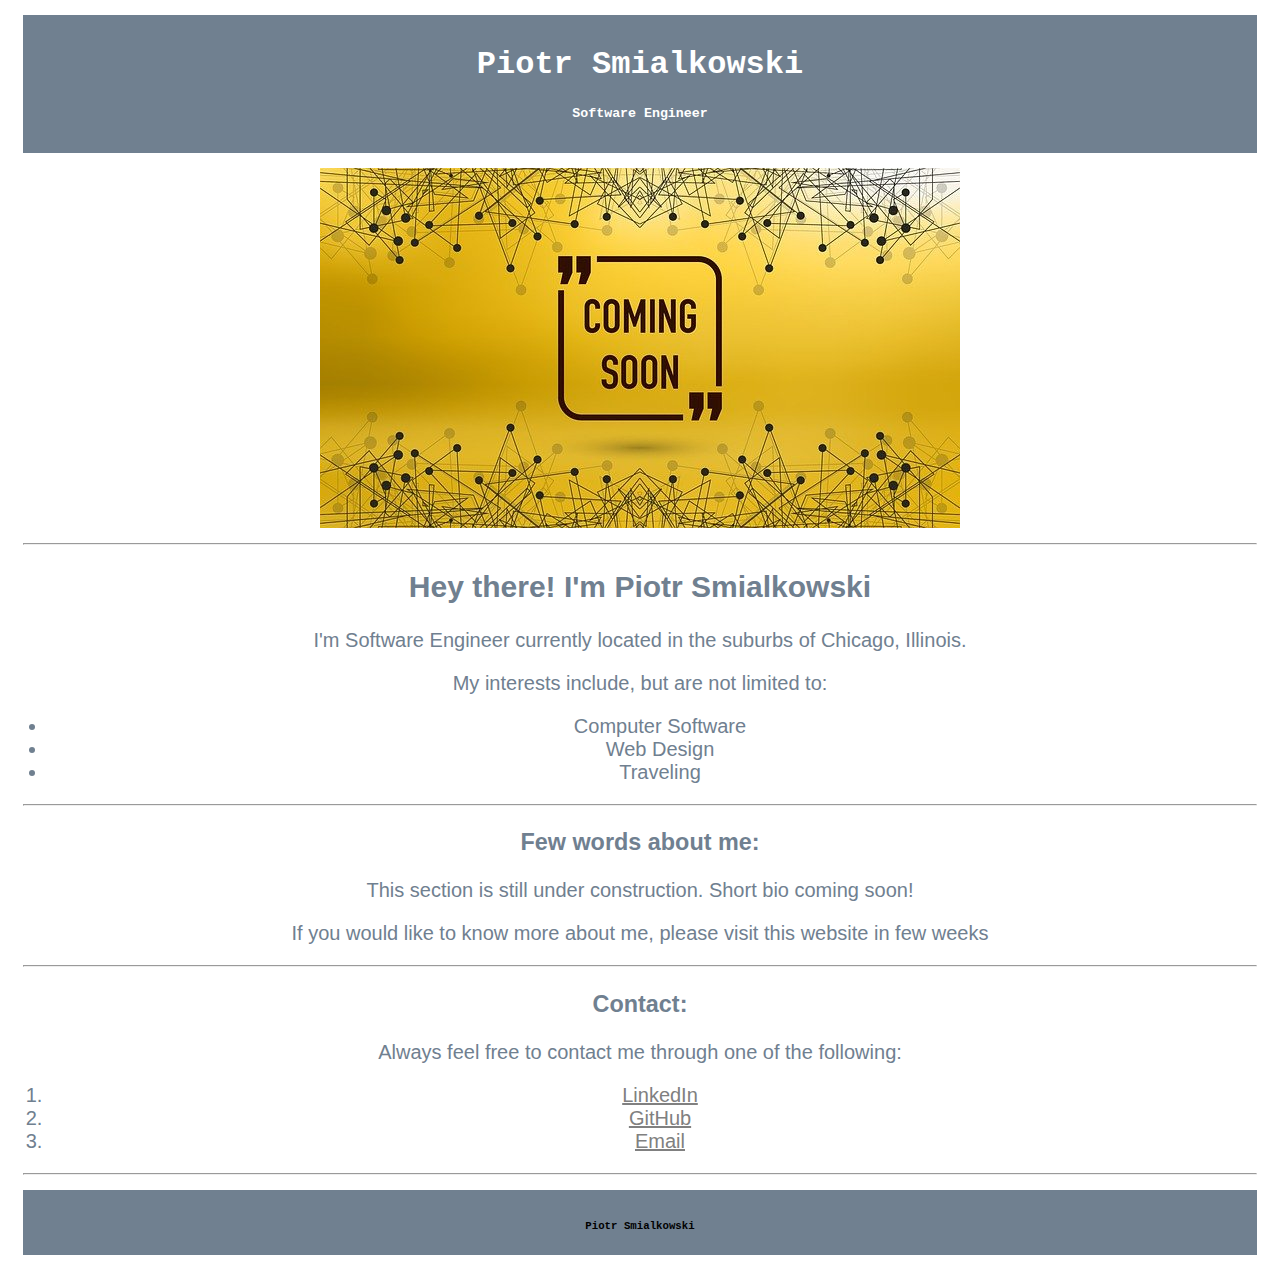
==== index.html @ 3e790089 "Add files via upload" ====
<!DOCTYPE html>

<html lang="en">

<head>
    <meta charset="utf-8">
    <meta name="viewport" content="width=device-width">
    <title>Piotr Smialkowski - Software Engineer - Portfolio</title>
    <link href="style.css" rel="stylesheet" type="text/css" />
</head>
  
<body>
<header>
<h1>Piotr Smialkowski</h1>
<h5>Software Engineer</h5>
</header>

<img src="images/coming-soon.jpg" alt="Looks like there's been a problem loading photo."/> <!--displaying "coming soon" image as I don't have a nice picture of myself available at the moment-->

<hr> <!--horizontal ruler-->

<main>
<article>
<section>
<h2> Hey there! I'm Piotr Smialkowski </h2>
<p> I'm Software Engineer currently located in the suburbs of Chicago, Illinois. </p>
<p> My interests include, but are not limited to:</p>
<ul>
<li> Computer Software </li>
<li> Web Design </li>
<li> Traveling </li>
</ul>
</section>
<hr>
<section>
<h3> Few words about me:</h3>
<p>This section is still under construction. Short bio coming soon!</p>
<p>If you would like to know more about me, please visit this website in few weeks</p>
</section>
<hr>
<section>
<h3>Contact:</h3>
<p> Always feel free to contact me through one of the following:</p>
<ol>
<li> <a href="oops.html" target="_blank">LinkedIn</a> </li> <!-- displaying oops site due to not having linked in profile yet-->
<li> <a href="https://github.com/smiauek" target="_blank">GitHub</a> <!-- lin to github profile, opening in new tab-->
<li> <a href="mailto:smiaucius@gmail.com">Email</a>
</ol>
</section>
</article>
</main>
<hr>

<footer>
<h6>Piotr Smialkowski</h6>
</footer>

</body>  
  
</html>
---- style.css ----
/*centered image*/
img {
  display: block;
  margin-left: auto;
  margin-right: auto;
}

/*styled header, article, footer, hr and a*/
header {
	background-color: slategrey;
	color: white;
	text-align: center;
	margin: 15px;
	padding-top: 10px;
	padding-bottom: 10px;
	font-family: 'Courier New', Courier, monospace;
	
}

article {
	color: slategrey;
	text-align: center;
	font-family: Arial, Helvetica, sans-serif;
	font-size: 20px;
}

footer {
	background-color: slategrey;
	text-align: center;
	height: 55px;
	padding: 5px;
	margin: 15px;
	font-family: 'Courier New', Courier, monospace;
}

hr {
	margin: 15px;
	color: slategrey;
}

a {
  font-family: Arial, Helvetica, sans-serif;
  font-size: 20px;
}

/*styled links using pseudo-classes*/

a:link    { color: gray;  }
a:visited { color:lightgray;   }
a:hover   { color: slategray; }
a:active  { color: black;  }
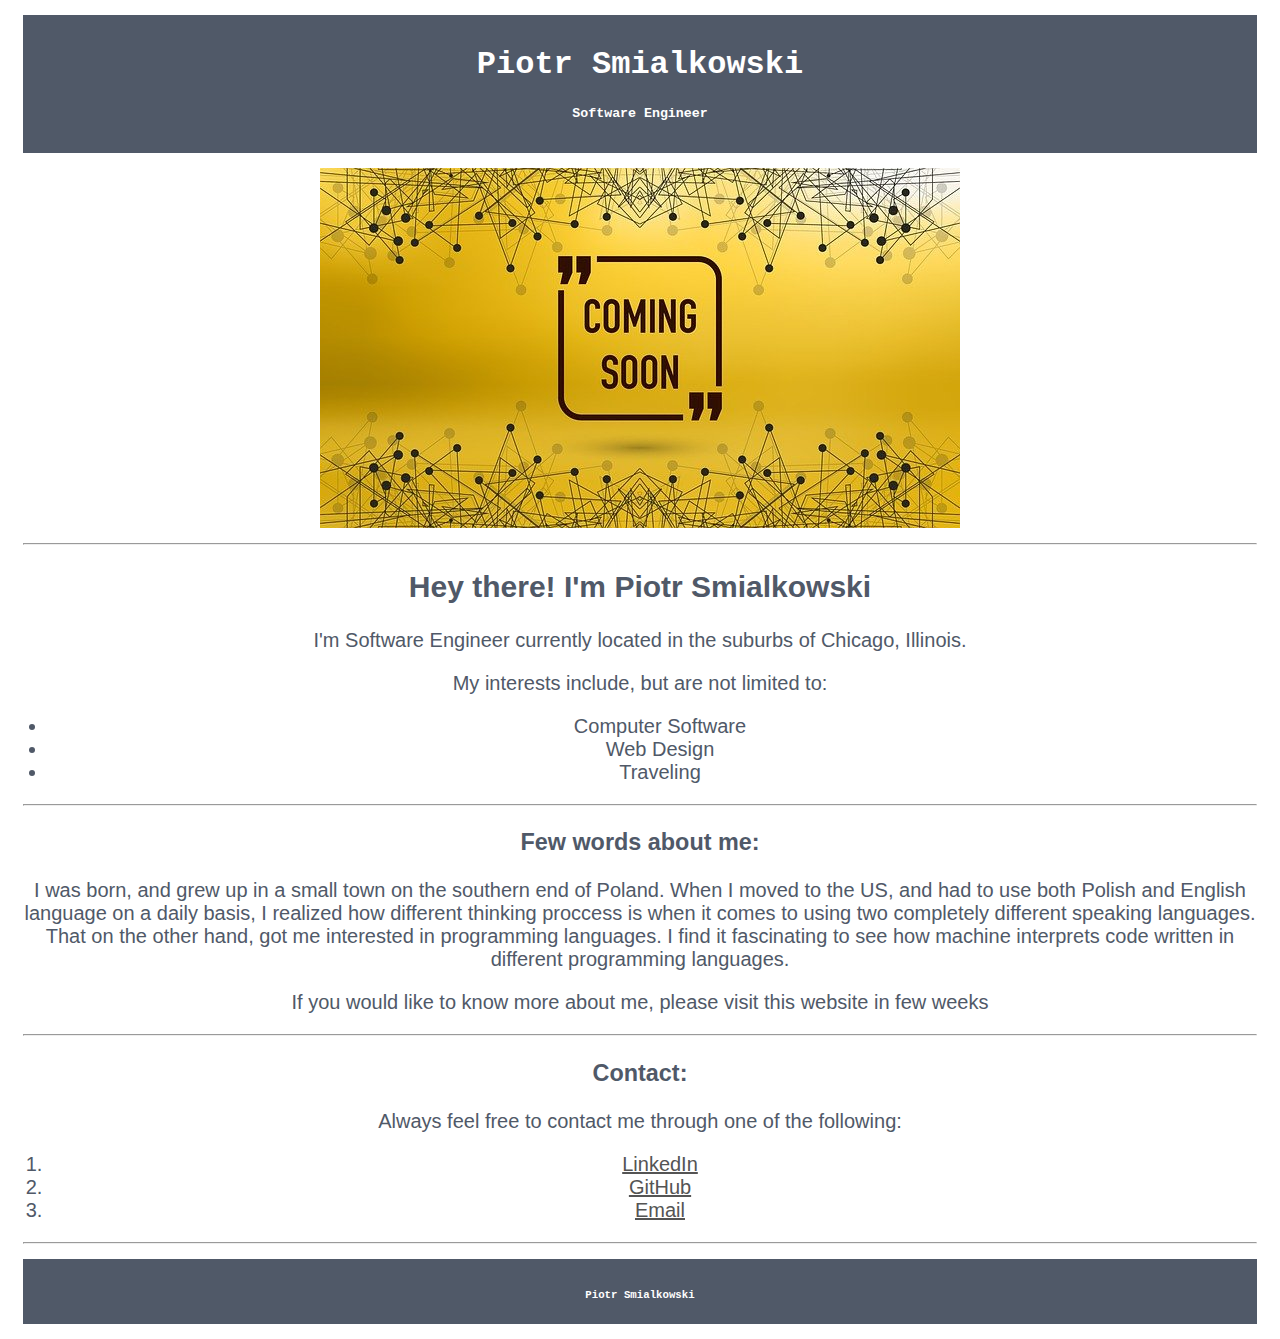
==== commit ca887105: "Update index.html" ====
--- a/index.html
+++ b/index.html
@@ -34,7 +34,7 @@
 <hr>
 <section>
 <h3> Few words about me:</h3>
-<p>This section is still under construction. Short bio coming soon!</p>
+<p>I was born, and grew up in a small town on the southern end of Poland. When I moved to the US, and had to use both Polish and English language on a daily basis, I realized how different thinking proccess is when it comes to using two completely different speaking languages. That on the other hand, got me interested in programming languages. I find it fascinating to see how machine interprets code written in different programming languages.</p>
 <p>If you would like to know more about me, please visit this website in few weeks</p>
 </section>
 <hr>
@@ -57,4 +57,4 @@
 
 </body>  
   
-</html>+</html>
--- a/style.css
+++ b/style.css
@@ -7,7 +7,7 @@
 
 /*styled header, article, footer, hr and a*/
 header {
-	background-color: slategrey;
+	background-color: #505968;
 	color: white;
 	text-align: center;
 	margin: 15px;
@@ -18,24 +18,25 @@
 }
 
 article {
-	color: slategrey;
+	color: #505968;
 	text-align: center;
 	font-family: Arial, Helvetica, sans-serif;
 	font-size: 20px;
 }
 
 footer {
-	background-color: slategrey;
+	background-color: #505968;
 	text-align: center;
 	height: 55px;
 	padding: 5px;
 	margin: 15px;
 	font-family: 'Courier New', Courier, monospace;
+	color: white;
 }
 
 hr {
 	margin: 15px;
-	color: slategrey;
+	color: #505968;
 }
 
 a {
@@ -45,8 +46,8 @@
 
 /*styled links using pseudo-classes*/
 
-a:link    { color: gray;  }
+a:link    { color: #545454;  }
 a:visited { color:lightgray;   }
-a:hover   { color: slategray; }
-a:active  { color: black;  }
+a:hover   { color: black; }
+a:active  { color: blue;  }
 
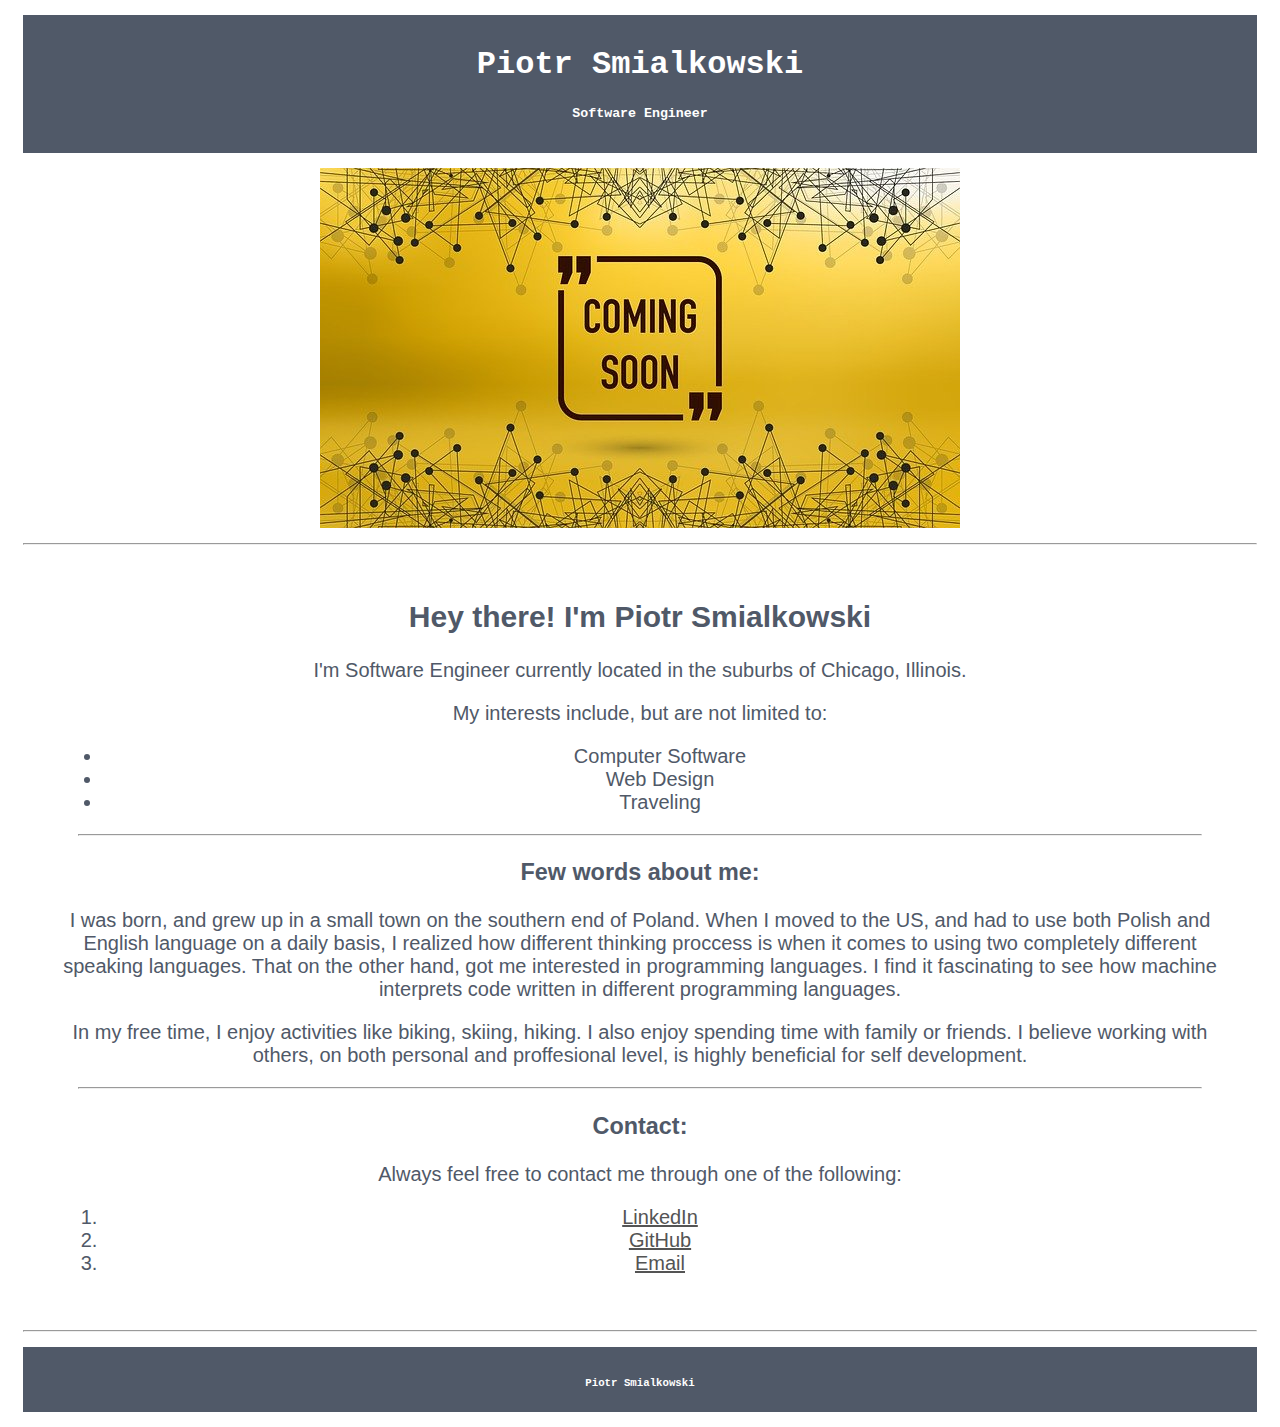
==== commit 934dda60: "Update index.html" ====
--- a/index.html
+++ b/index.html
@@ -35,7 +35,7 @@
 <section>
 <h3> Few words about me:</h3>
 <p>I was born, and grew up in a small town on the southern end of Poland. When I moved to the US, and had to use both Polish and English language on a daily basis, I realized how different thinking proccess is when it comes to using two completely different speaking languages. That on the other hand, got me interested in programming languages. I find it fascinating to see how machine interprets code written in different programming languages.</p>
-<p>If you would like to know more about me, please visit this website in few weeks</p>
+<p>In my free time, I enjoy activities like biking, skiing, hiking. I also enjoy spending time with family or friends. I believe working with others, on both personal and proffesional level, is highly beneficial for self development.</p>
 </section>
 <hr>
 <section>
--- a/style.css
+++ b/style.css
@@ -22,6 +22,7 @@
 	text-align: center;
 	font-family: Arial, Helvetica, sans-serif;
 	font-size: 20px;
+	margin: 55px;
 }
 
 footer {
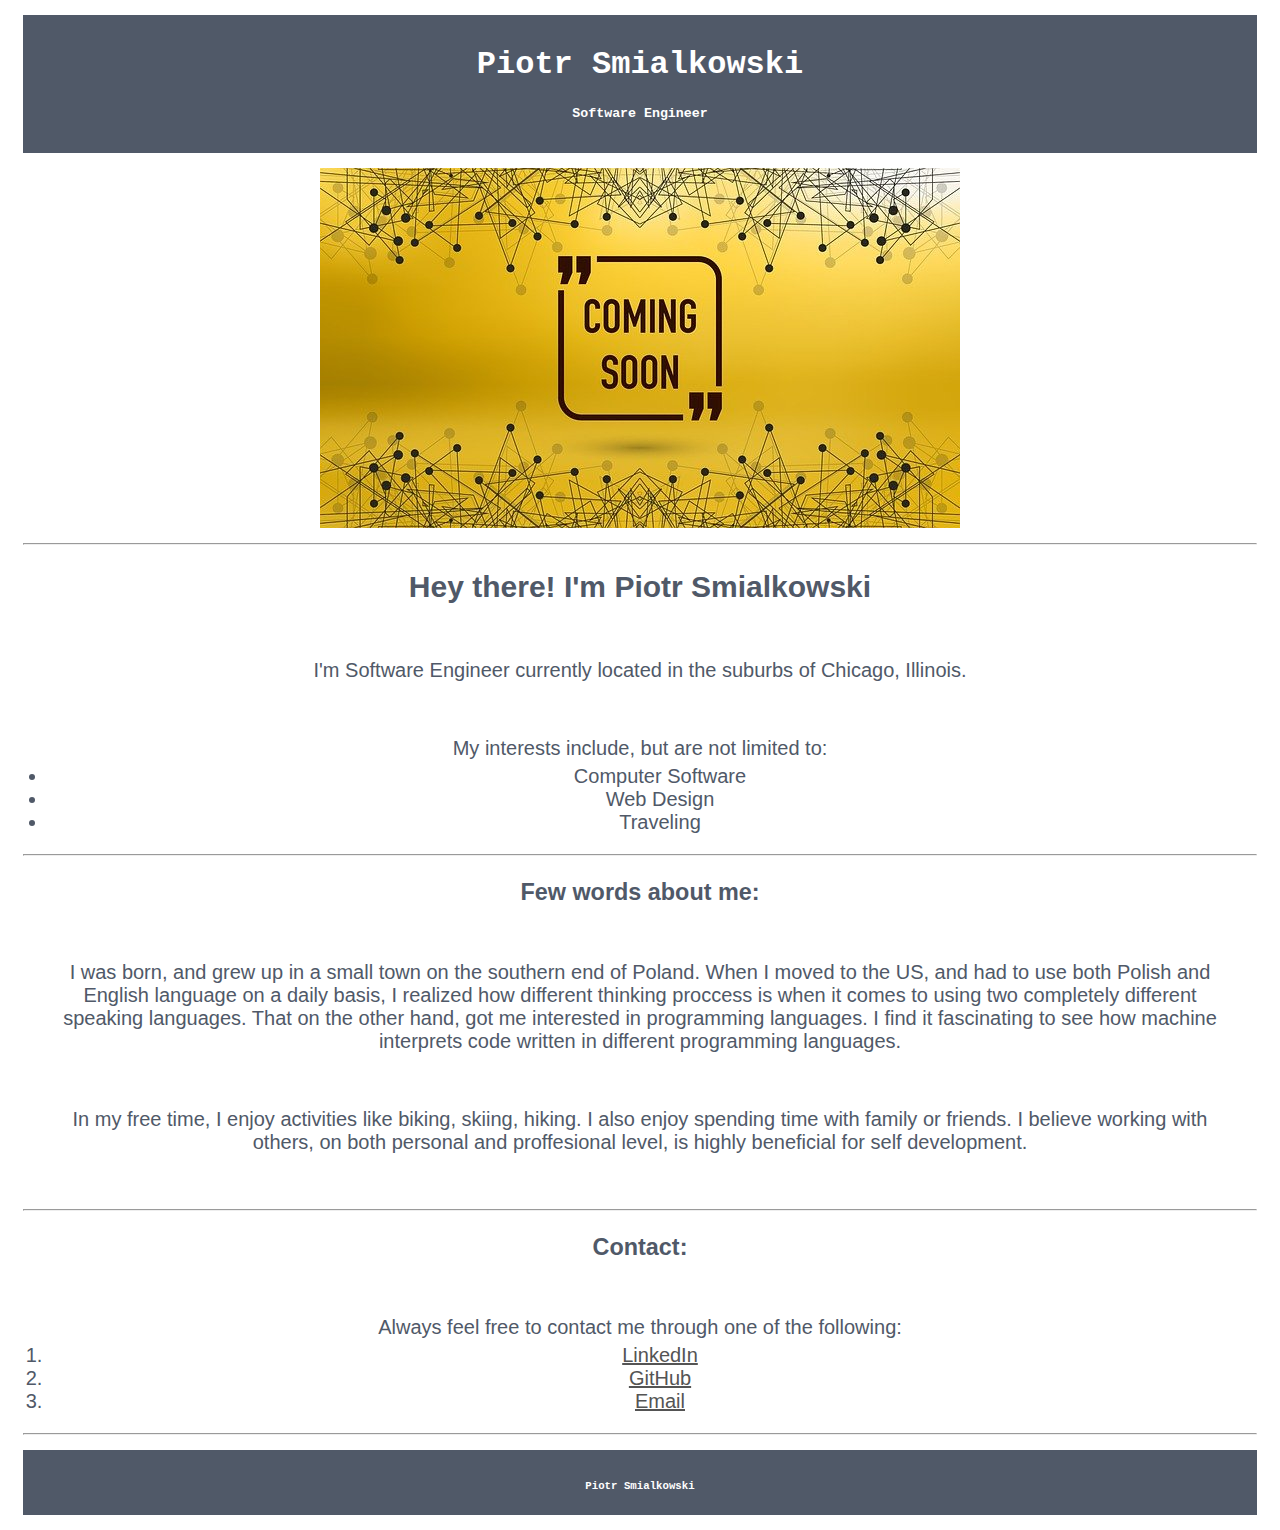
==== commit 235bf4b0: "removed gap between text and bullet points" ====
--- a/index.html
+++ b/index.html
@@ -25,7 +25,7 @@
 <h2> Hey there! I'm Piotr Smialkowski </h2>
 <p> I'm Software Engineer currently located in the suburbs of Chicago, Illinois. </p>
 <p> My interests include, but are not limited to:</p>
-<ul>
+<ul style="margin-top:-50px;">
 <li> Computer Software </li>
 <li> Web Design </li>
 <li> Traveling </li>
@@ -41,7 +41,7 @@
 <section>
 <h3>Contact:</h3>
 <p> Always feel free to contact me through one of the following:</p>
-<ol>
+<ol style="margin-top:-50px;">
 <li> <a href="oops.html" target="_blank">LinkedIn</a> </li> <!-- displaying oops site due to not having linked in profile yet-->
 <li> <a href="https://github.com/smiauek" target="_blank">GitHub</a> <!-- lin to github profile, opening in new tab-->
 <li> <a href="mailto:smiaucius@gmail.com">Email</a>
--- a/style.css
+++ b/style.css
@@ -22,7 +22,6 @@
 	text-align: center;
 	font-family: Arial, Helvetica, sans-serif;
 	font-size: 20px;
-	margin: 55px;
 }
 
 footer {
@@ -45,6 +44,10 @@
   font-size: 20px;
 }
 
+p {
+  margin: 55px;
+}
+
 /*styled links using pseudo-classes*/
 
 a:link    { color: #545454;  }
